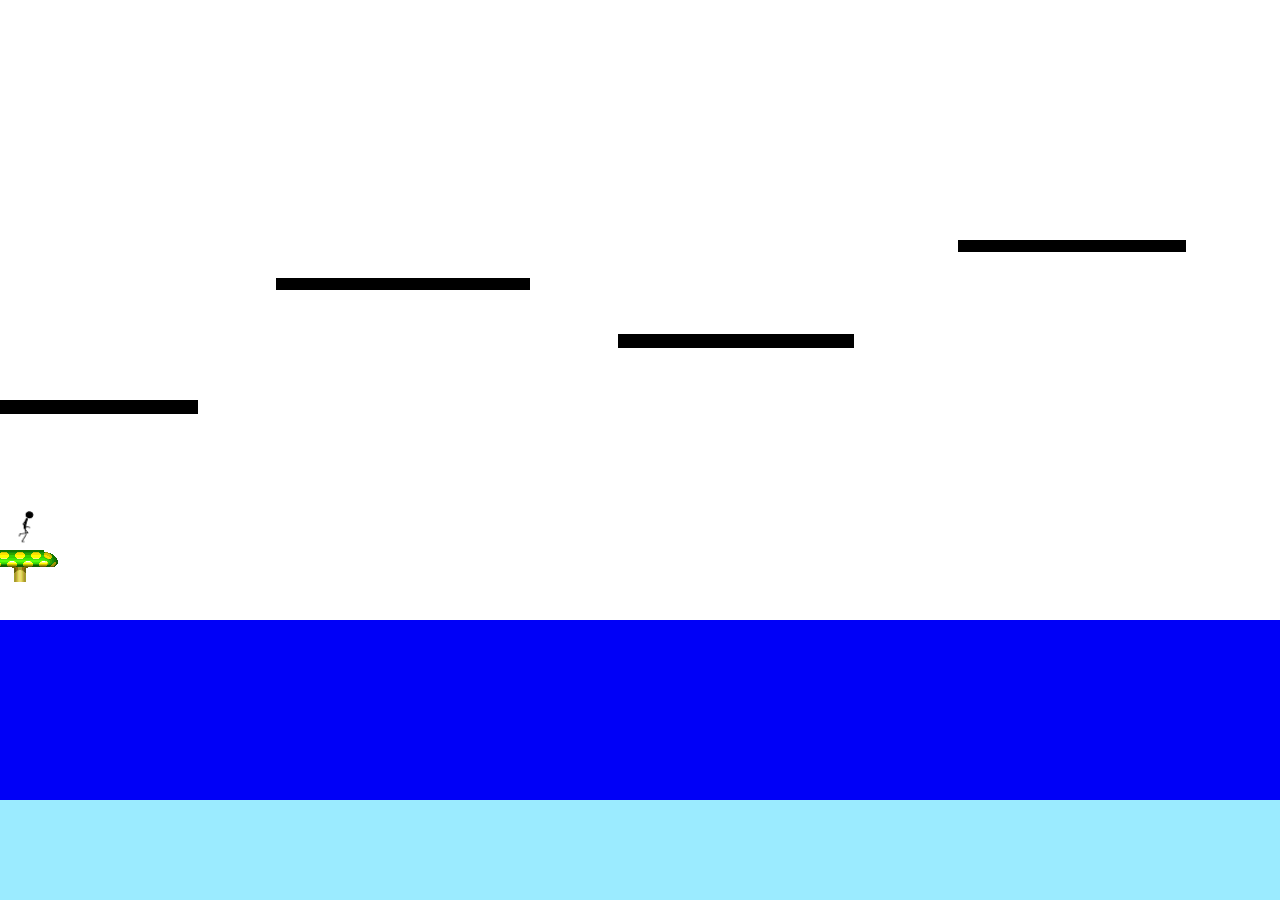
==== JumpNRun/index.html @ 98b3069d "Comment: 1 unit ~ 100 pixels" ====
﻿<!DOCTYPE html>
<html>
	<head>
		<meta charset="utf-8">
		<title>three.js - pointerlock controls</title>
		<style>
			html, body {
				width: 100%;
				height: 100%;
			}

            body {
                background-color: #9BEBFF;
                margin: 0;
                overflow: hidden;
                font-family: arial;
                background-image: url(images/backgroundlevel1-4.png);
                background-repeat: no-repeat;
            }

            #marioObject {
                position: absolute;
                width: 27.5px;
                height: 37.5px;
                background-image: url(images/stickmanSprite275right.png);
                background-position: 0px 0px;
            }

            /*#marioObject.left {
                position: absolute;
                width: 27.5px;
                height: 37.5px;
                background-image: url(images/stickmanSprite275left.png);
                background-position: 0px 0px;
            }*/

            #marioGround1 {
                position: absolute;
                bottom: 318px; /* 350 - 32 */
                left: -18px; /* 20 - 38 */
                width: 76px;
                height: 32px;
                background-image: url(images/marioSprite.png);
                background-position: -27px -228px;
            }


		</style>
	</head>
	<body>
        <script src="js/box2d.js" type="text/javascript"></script>
        <script src="js/jquery-1.10.2.min.js" type="text/javascript"></script>
		
		<div id="marioObject" style="left: 50px; bottom: 550px;"></div>
		
		<div id="marioGround1">
		</div>

		
		
		<script>
		
			requestAnimFrame = (function() {
			  return window.requestAnimationFrame ||
				 window.webkitRequestAnimationFrame ||
				 window.mozRequestAnimationFrame ||
				 window.oRequestAnimationFrame ||
				 window.msRequestAnimationFrame ||
				 function(/* function FrameRequestCallback */ callback, /* DOMElement Element */ element) {
				   window.setTimeout(callback, 1000/60);
				 };
			})();
			
			
            // mario's sprite animation
			//if (press)
            var marioObject = $('#marioObject');
			var marioSpritePosition = 0;
			setInterval(function() {				
			    marioSpritePosition--;
			    marioSpritePosition += 11;
				marioSpritePosition %= 11;

				marioObject.css('background-position-x', marioSpritePosition * 27.5);
			}, 50);


			
			/***********************************PHYSICS*************************************/

			// 1 unit = 100 pixels

			var world = new Box2D.b2World(new Box2D.b2Vec2(0.0, -9.81));
			
			
			// mario
			var bodyDef = new Box2D.b2BodyDef();
			bodyDef.set_type(Box2D.b2_dynamicBody);
			bodyDef.set_position( new Box2D.b2Vec2(0.2, 4.0) );
			var marioBody = world.CreateBody(bodyDef);
			marioBody.SetFixedRotation(true);
			
			var circleShape = new Box2D.b2CircleShape();
			
			var marioFixtureDef = new Box2D.b2FixtureDef();
			circleShape.set_m_radius( 0.05 );
			marioFixtureDef.set_density( 2.5 );
			marioFixtureDef.set_friction( 0.5 );
			marioFixtureDef.set_shape( circleShape );
			marioBody.CreateFixture(marioFixtureDef);
			
						
			
			// a platform
			var Platform = function() {
			    
			}

			Platform.prototype.getPlatform = function (ax, ay, bx, by) {
			    var platformBodyDef = new Box2D.b2BodyDef();
			    platformBodyDef.set_position(new Box2D.b2Vec2(0.2, 3.5));

			    var groundBody = world.CreateBody(platformBodyDef);

			    var edgeShape = new Box2D.b2EdgeShape();
			    edgeShape.Set(new Box2D.b2Vec2(ax, ay), new Box2D.b2Vec2(bx, by));
			    var fixtureDef = new Box2D.b2FixtureDef();
			    fixtureDef.set_friction(1);
			    fixtureDef.set_shape(edgeShape);
			    groundBody.CreateFixture(fixtureDef);
		    
			}

			var platform1 = new Platform();
			platform1.getPlatform(-0.2, 0, 0.2, 0);
			/*platform1.getPlatform(20, 0, 60, 0);
            platform1.getPlatform(60, -30, 500, 100);
            platform1.getPlatform(500, -100, 700, -100);
            platform1.getPlatform(700, -150, 900, 0);*/
            

			/*var platformBodyDef = new Box2D.b2BodyDef();
			platformBodyDef.set_position( new Box2D.b2Vec2(20.0, 350.0) );
			
			var groundBody = world.CreateBody( platformBodyDef );
			
			var edgeShape = new Box2D.b2EdgeShape();
			edgeShape.Set( new Box2D.b2Vec2( -20, 0 ), new Box2D.b2Vec2( 20, 0 ) );
			var fixtureDef = new Box2D.b2FixtureDef();
			fixtureDef.set_friction( 1 );
			fixtureDef.set_shape( edgeShape );
			groundBody.CreateFixture( fixtureDef );*/
			
			
            
			
			// game loop

			var loop = {
			    step: function() { 
			        var stepRate = 1 / 60;
			        world.Step(stepRate, 10, 10);
			        //world.ClearForces();
			    },
			
			    update: function () {
					var v = marioBody.GetLinearVelocity();
					var impulse = new Box2D.b2Vec2(0, 0);
					
					//v.set_x(5);
					console.log(v.get_x());
					
			        if (gameControls.right && v.get_x() <= 5) {

			            var force = marioBody.GetMass() * 2 / (1 / 60.0);
			            force /= 6.0;
			            marioBody.ApplyForce(new Box2D.b2Vec2(force, 0), marioBody.GetWorldCenter());
						
			        }

			        if (gameControls.jump == true) {
			            impulse.set_y(marioBody.GetMass() * 10);
						gameControls.jump = false;
			        }
			   
			        if (gameControls.left) {
			            /*var v = marioBody.GetLinearVelocity();
			            v.set_x(-500);
			            marioBody.SetLinearVelocity(v);*/
			        }
					
					marioBody.ApplyLinearImpulse(impulse, marioBody.GetWorldCenter());
			    },
				
			    draw: function() {
			        marioObject.css({
			            'bottom': marioBody.GetPosition().get_y() * 100,
                        'left': marioBody.GetPosition().get_x() * 100 - 7 // -7 because we want him centered
			        })
			    }
			};
            		
			
			
			var gameControls = {
			    right: false,
			    jump: false,
                left: false
			};
            				
			$(document).keydown(function( event ) {
				console.log('What is the key id of the key we are pressing? ', event.which);
				switch (event.which) {
					case 39:
					
					    //pressing the key to the right!
					    gameControls.right = true;
                     						                          
					    break;
				    case 32:
				        gameControls.jump = true;
				            
				        break;
				    case 37:
				        gameControls.left = true;
				        break;
				}
			});

			$(document).keyup(function( event ) {
				switch (event.which) {
					case 39:
					
					    //stop pressing the key to the right!
						//gameControls.right = false;
						
						break;
				    case 32:
				        gameControls.jump = false;
				        break;
				    case 37:
				        gameControls.left = false;
				        break;
				}
			});
			
			
			
			// START
			

			(function run() {
			    loop.step();
			    loop.update();
			    loop.draw();
			    requestAnimFrame(run);
			})();
			
		</script>
	</body>
</html>
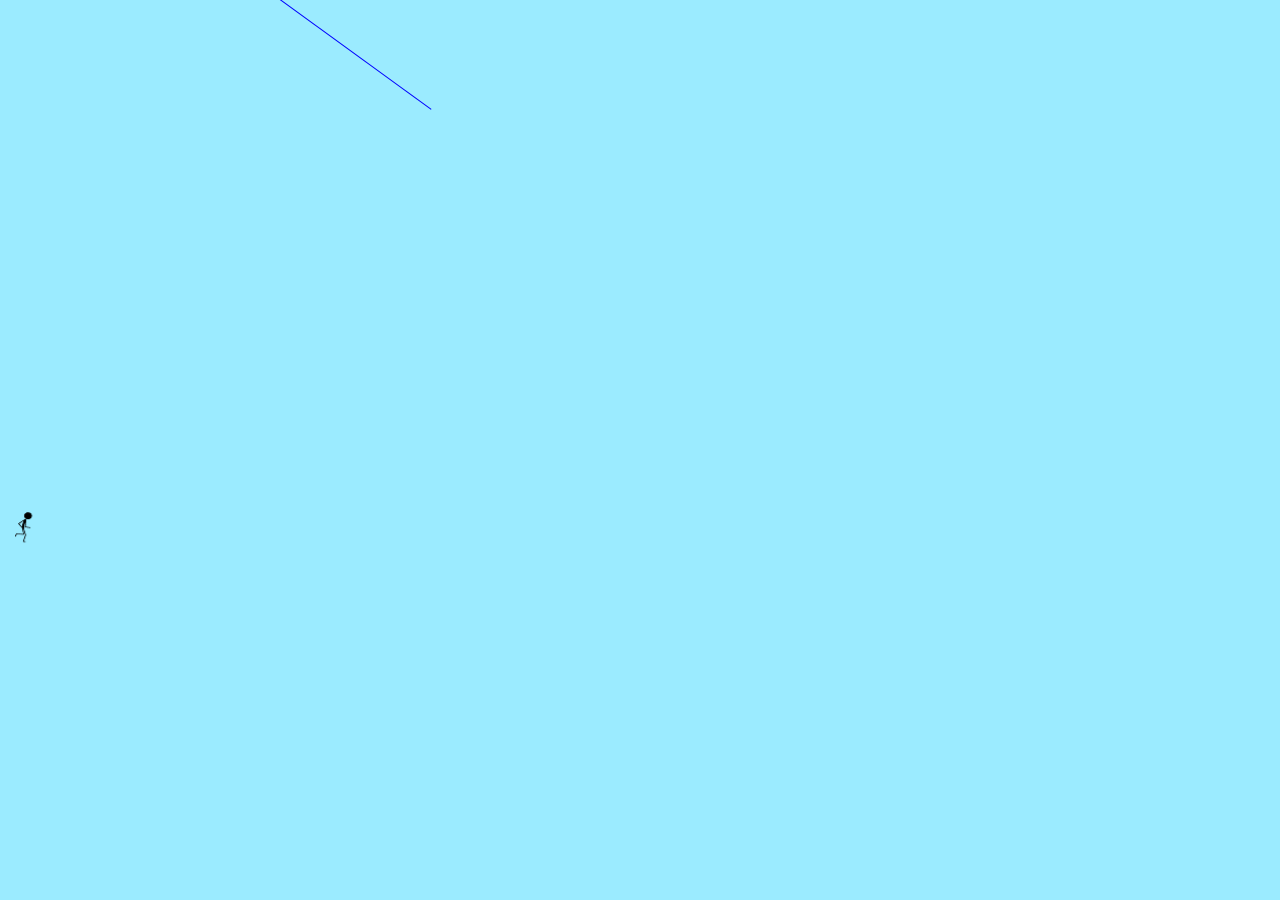
==== commit 30a81848: "draw platform" ====
--- a/JumpNRun/index.html
+++ b/JumpNRun/index.html
@@ -14,8 +14,8 @@
                 margin: 0;
                 overflow: hidden;
                 font-family: arial;
-                background-image: url(images/backgroundlevel1-4.png);
-                background-repeat: no-repeat;
+                background-image: url(images/background47.png);
+                
             }
 
             #marioObject {
@@ -26,13 +26,6 @@
                 background-position: 0px 0px;
             }
 
-            /*#marioObject.left {
-                position: absolute;
-                width: 27.5px;
-                height: 37.5px;
-                background-image: url(images/stickmanSprite275left.png);
-                background-position: 0px 0px;
-            }*/
 
             #marioGround1 {
                 position: absolute;
@@ -40,8 +33,22 @@
                 left: -18px; /* 20 - 38 */
                 width: 76px;
                 height: 32px;
-                background-image: url(images/marioSprite.png);
+                background-image: url(images/stone.png);
                 background-position: -27px -228px;
+            }
+
+            .platform {
+                width: 200px;
+                height: 1px;
+                border-top: 1px solid blue;
+                -webkit-transform: rotate(36deg);
+                -moz-transform: rotate(36deg);
+                -o-transform: rotate(36deg);
+                -ms-transform: rotate(36deg);
+                transform: rotate(36deg);
+                position: absolute;
+                top: 50px;
+                left: 250px;
             }
 
 
@@ -50,11 +57,14 @@
 	<body>
         <script src="js/box2d.js" type="text/javascript"></script>
         <script src="js/jquery-1.10.2.min.js" type="text/javascript"></script>
+        <script src="js/drawPlatform.js" type="text/javascript"></script>
 		
 		<div id="marioObject" style="left: 50px; bottom: 550px;"></div>
 		
 		<div id="marioGround1">
 		</div>
+
+        <div class="platform"></div>
 
 		
 		
@@ -72,6 +82,7 @@
 			})();
 			
 			
+
             // mario's sprite animation
 			//if (press)
             var marioObject = $('#marioObject');
@@ -84,7 +95,7 @@
 				marioObject.css('background-position-x', marioSpritePosition * 27.5);
 			}, 50);
 
-
+			
 			
 			/***********************************PHYSICS*************************************/
 
@@ -112,31 +123,11 @@
 						
 			
 			// a platform
-			var Platform = function() {
-			    
-			}
-
-			Platform.prototype.getPlatform = function (ax, ay, bx, by) {
-			    var platformBodyDef = new Box2D.b2BodyDef();
-			    platformBodyDef.set_position(new Box2D.b2Vec2(0.2, 3.5));
-
-			    var groundBody = world.CreateBody(platformBodyDef);
-
-			    var edgeShape = new Box2D.b2EdgeShape();
-			    edgeShape.Set(new Box2D.b2Vec2(ax, ay), new Box2D.b2Vec2(bx, by));
-			    var fixtureDef = new Box2D.b2FixtureDef();
-			    fixtureDef.set_friction(1);
-			    fixtureDef.set_shape(edgeShape);
-			    groundBody.CreateFixture(fixtureDef);
-		    
-			}
-
-			var platform1 = new Platform();
-			platform1.getPlatform(-0.2, 0, 0.2, 0);
-			/*platform1.getPlatform(20, 0, 60, 0);
-            platform1.getPlatform(60, -30, 500, 100);
-            platform1.getPlatform(500, -100, 700, -100);
-            platform1.getPlatform(700, -150, 900, 0);*/
+
+
+			var platform1 = new Platform(-0.2, 0, 1.7, 0);
+            var platform2 = new Platform(2.5, 1.4, 5, 1.4);
+            
             
 
 			/*var platformBodyDef = new Box2D.b2BodyDef();
@@ -172,20 +163,20 @@
 					
 			        if (gameControls.right && v.get_x() <= 5) {
 
-			            var force = marioBody.GetMass() * 2 / (1 / 60.0);
-			            force /= 6.0;
+			            var force = marioBody.GetMass() * 1 / (1 / 60.0);
+			            force /= 7.0;
 			            marioBody.ApplyForce(new Box2D.b2Vec2(force, 0), marioBody.GetWorldCenter());
 						
 			        }
 
 			        if (gameControls.jump == true) {
-			            impulse.set_y(marioBody.GetMass() * 10);
+			            impulse.set_y(marioBody.GetMass() * 5.3);
 						gameControls.jump = false;
 			        }
 			   
 			        if (gameControls.left) {
 			            /*var v = marioBody.GetLinearVelocity();
-			            v.set_x(-500);
+			            v.set_x(-1);
 			            marioBody.SetLinearVelocity(v);*/
 			        }
 					
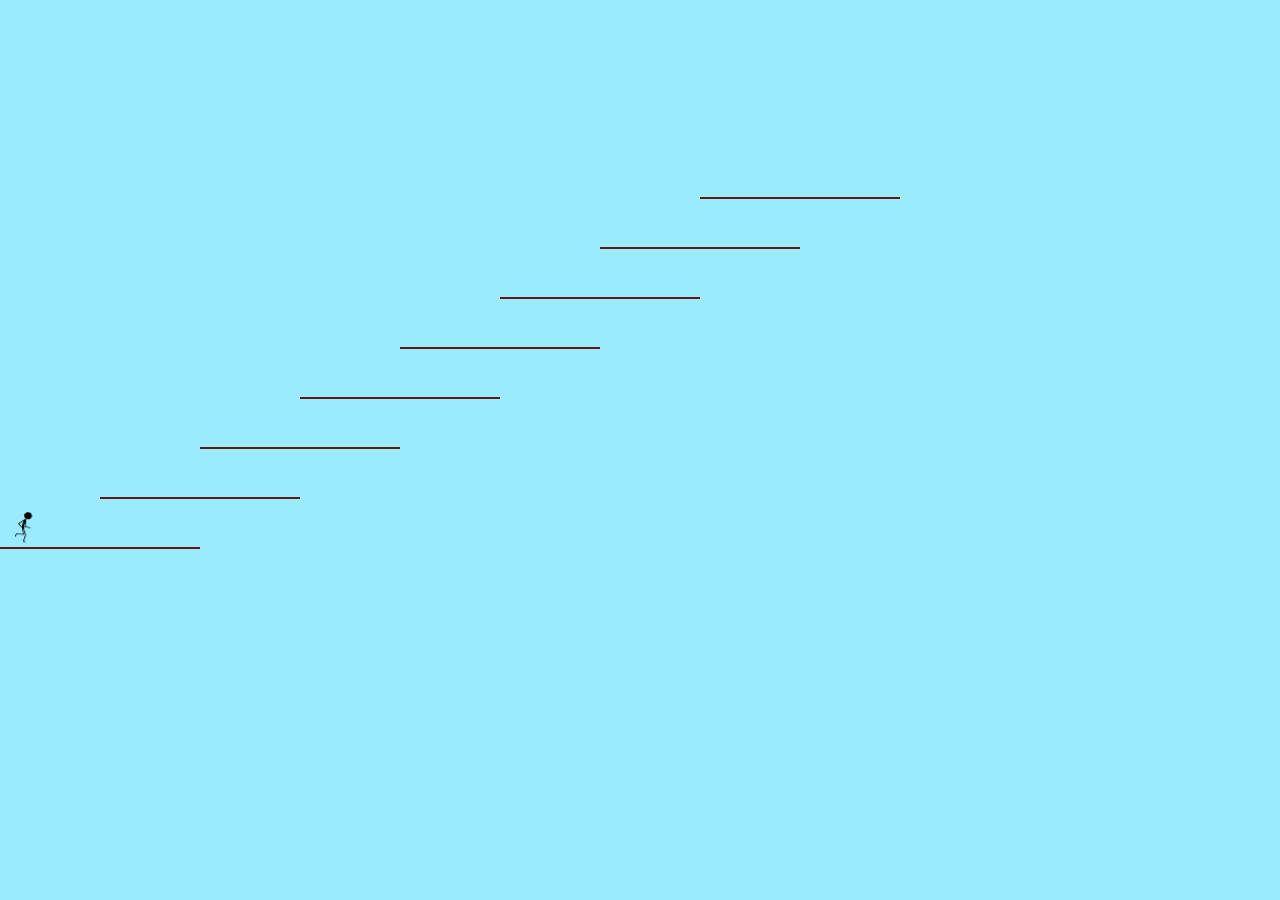
==== commit 40e56e2e: "platform" ====
--- a/JumpNRun/index.html
+++ b/JumpNRun/index.html
@@ -18,7 +18,7 @@
                 
             }
 
-            #marioObject {
+            #stickmanObject {
                 position: absolute;
                 width: 27.5px;
                 height: 37.5px;
@@ -26,28 +26,17 @@
                 background-position: 0px 0px;
             }
 
-
-            #marioGround1 {
-                position: absolute;
-                bottom: 318px; /* 350 - 32 */
-                left: -18px; /* 20 - 38 */
-                width: 76px;
-                height: 32px;
-                background-image: url(images/stone.png);
-                background-position: -27px -228px;
-            }
-
             .platform {
                 width: 200px;
                 height: 1px;
-                border-top: 1px solid blue;
+                border-top: 2px solid #621616;
                 -webkit-transform: rotate(36deg);
                 -moz-transform: rotate(36deg);
                 -o-transform: rotate(36deg);
                 -ms-transform: rotate(36deg);
                 transform: rotate(36deg);
                 position: absolute;
-                top: 50px;
+                bottom: 50px;
                 left: 250px;
             }
 
@@ -57,17 +46,11 @@
 	<body>
         <script src="js/box2d.js" type="text/javascript"></script>
         <script src="js/jquery-1.10.2.min.js" type="text/javascript"></script>
-        <script src="js/drawPlatform.js" type="text/javascript"></script>
+        <script src="js/Platform.js" type="text/javascript"></script>
 		
-		<div id="marioObject" style="left: 50px; bottom: 550px;"></div>
-		
-		<div id="marioGround1">
-		</div>
-
-        <div class="platform"></div>
-
-		
-		
+		<div id="stickmanObject" style="left: 50px; bottom: 550px;"></div>
+        
+	
 		<script>
 		
 			requestAnimFrame = (function() {
@@ -81,22 +64,20 @@
 				 };
 			})();
 			
-			
-
-            // mario's sprite animation
+
+            // stickman's sprite animation
 			//if (press)
-            var marioObject = $('#marioObject');
-			var marioSpritePosition = 0;
+            var stickmanObject = $('#stickmanObject');
+			var stickmanSpritePosition = 0;
 			setInterval(function() {				
-			    marioSpritePosition--;
-			    marioSpritePosition += 11;
-				marioSpritePosition %= 11;
-
-				marioObject.css('background-position-x', marioSpritePosition * 27.5);
+			    stickmanSpritePosition--;
+			    stickmanSpritePosition += 11;
+				stickmanSpritePosition %= 11;
+
+				stickmanObject.css('background-position-x', stickmanSpritePosition * 27.5);
 			}, 50);
 
 			
-			
 			/***********************************PHYSICS*************************************/
 
 			// 1 unit = 100 pixels
@@ -104,45 +85,33 @@
 			var world = new Box2D.b2World(new Box2D.b2Vec2(0.0, -9.81));
 			
 			
-			// mario
+			// stickman
 			var bodyDef = new Box2D.b2BodyDef();
 			bodyDef.set_type(Box2D.b2_dynamicBody);
 			bodyDef.set_position( new Box2D.b2Vec2(0.2, 4.0) );
-			var marioBody = world.CreateBody(bodyDef);
-			marioBody.SetFixedRotation(true);
+			var stickmanBody = world.CreateBody(bodyDef);
+			stickmanBody.SetFixedRotation(true);
 			
 			var circleShape = new Box2D.b2CircleShape();
 			
-			var marioFixtureDef = new Box2D.b2FixtureDef();
+			var stickmanFixtureDef = new Box2D.b2FixtureDef();
 			circleShape.set_m_radius( 0.05 );
-			marioFixtureDef.set_density( 2.5 );
-			marioFixtureDef.set_friction( 0.5 );
-			marioFixtureDef.set_shape( circleShape );
-			marioBody.CreateFixture(marioFixtureDef);
-			
-						
+			stickmanFixtureDef.set_density( 2.5 );
+			stickmanFixtureDef.set_friction( 0.5 );
+			stickmanFixtureDef.set_shape( circleShape );
+			stickmanBody.CreateFixture(stickmanFixtureDef);
+			
 			
 			// a platform
-
-
-			var platform1 = new Platform(-0.2, 0, 1.7, 0);
-            var platform2 = new Platform(2.5, 1.4, 5, 1.4);
             
-            
-
-			/*var platformBodyDef = new Box2D.b2BodyDef();
-			platformBodyDef.set_position( new Box2D.b2Vec2(20.0, 350.0) );
-			
-			var groundBody = world.CreateBody( platformBodyDef );
-			
-			var edgeShape = new Box2D.b2EdgeShape();
-			edgeShape.Set( new Box2D.b2Vec2( -20, 0 ), new Box2D.b2Vec2( 20, 0 ) );
-			var fixtureDef = new Box2D.b2FixtureDef();
-			fixtureDef.set_friction( 1 );
-			fixtureDef.set_shape( edgeShape );
-			groundBody.CreateFixture( fixtureDef );*/
-			
-			
+			var platform1 = new Platform(0, 3.5, 0.5, 3.5);
+			var platform2 = new Platform(1, 4, 1.5, 4);
+			var platform3 = new Platform(2, 4.5, 2.5, 4.5);
+			var platform4 = new Platform(3, 5, 3.5, 5);
+			var platform5 = new Platform(4, 5.5, 4.5, 5.5);
+			var platform6 = new Platform(5, 6, 5.5, 6);
+			var platform7 = new Platform(6, 6.5, 6.5, 6.5);
+			var platform8 = new Platform(7, 7, 7.5, 7);
             
 			
 			// game loop
@@ -155,7 +124,7 @@
 			    },
 			
 			    update: function () {
-					var v = marioBody.GetLinearVelocity();
+					var v = stickmanBody.GetLinearVelocity();
 					var impulse = new Box2D.b2Vec2(0, 0);
 					
 					//v.set_x(5);
@@ -163,36 +132,35 @@
 					
 			        if (gameControls.right && v.get_x() <= 5) {
 
-			            var force = marioBody.GetMass() * 1 / (1 / 60.0);
+			            var force = stickmanBody.GetMass() * 1 / (1 / 60.0);
 			            force /= 7.0;
-			            marioBody.ApplyForce(new Box2D.b2Vec2(force, 0), marioBody.GetWorldCenter());
+			            stickmanBody.ApplyForce(new Box2D.b2Vec2(force, 0), stickmanBody.GetWorldCenter());
 						
 			        }
 
 			        if (gameControls.jump == true) {
-			            impulse.set_y(marioBody.GetMass() * 5.3);
+			            impulse.set_y(stickmanBody.GetMass() * 5.3);
 						gameControls.jump = false;
 			        }
 			   
 			        if (gameControls.left) {
-			            /*var v = marioBody.GetLinearVelocity();
+			            var v = stickmanBody.GetLinearVelocity();
 			            v.set_x(-1);
-			            marioBody.SetLinearVelocity(v);*/
+			            stickmanBody.SetLinearVelocity(v);
 			        }
 					
-					marioBody.ApplyLinearImpulse(impulse, marioBody.GetWorldCenter());
+					stickmanBody.ApplyLinearImpulse(impulse, stickmanBody.GetWorldCenter());
 			    },
 				
 			    draw: function() {
-			        marioObject.css({
-			            'bottom': marioBody.GetPosition().get_y() * 100,
-                        'left': marioBody.GetPosition().get_x() * 100 - 7 // -7 because we want him centered
+			        stickmanObject.css({
+			            'bottom': stickmanBody.GetPosition().get_y() * 100,
+                        'left': stickmanBody.GetPosition().get_x() * 100 - 7 // -7 because we want him centered
 			        })
 			    }
 			};
             		
-			
-			
+
 			var gameControls = {
 			    right: false,
 			    jump: false,
@@ -223,7 +191,7 @@
 					case 39:
 					
 					    //stop pressing the key to the right!
-						//gameControls.right = false;
+						gameControls.right = false;
 						
 						break;
 				    case 32:
@@ -236,9 +204,7 @@
 			});
 			
 			
-			
-			// START
-			
+            // START
 
 			(function run() {
 			    loop.step();
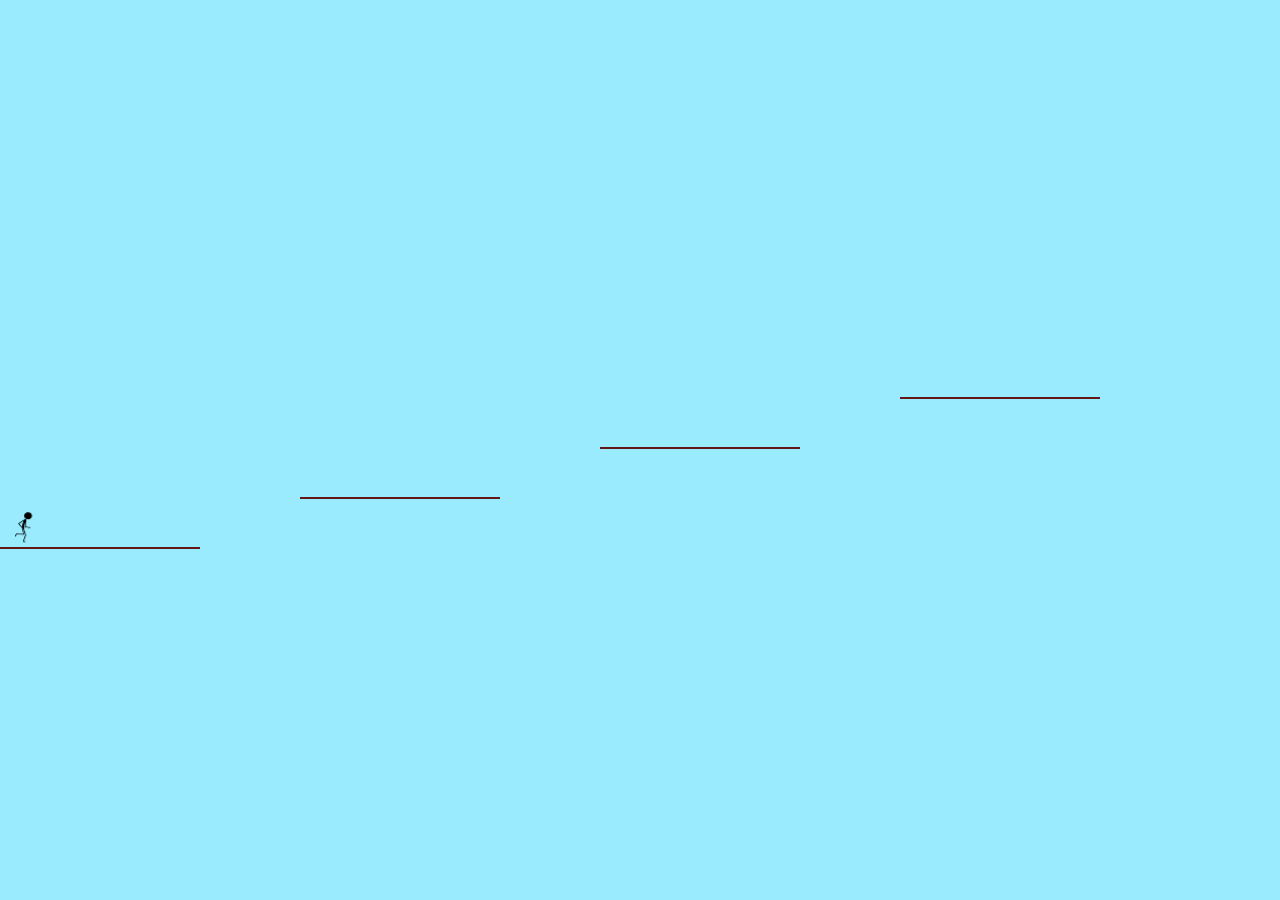
==== commit e4a83081: "Platform" ====
--- a/JumpNRun/index.html
+++ b/JumpNRun/index.html
@@ -77,6 +77,12 @@
 				stickmanObject.css('background-position-x', stickmanSpritePosition * 27.5);
 			}, 50);
 
+			var x = 0;
+			setInterval(function () {
+			    x -= 1;
+			    $('body').css('background-position', x + 'px 0');
+			}, 10);
+			
 			
 			/***********************************PHYSICS*************************************/
 
@@ -104,42 +110,42 @@
 			
 			// a platform
             
-			var platform1 = new Platform(0, 3.5, 0.5, 3.5);
-			var platform2 = new Platform(1, 4, 1.5, 4);
-			var platform3 = new Platform(2, 4.5, 2.5, 4.5);
-			var platform4 = new Platform(3, 5, 3.5, 5);
-			var platform5 = new Platform(4, 5.5, 4.5, 5.5);
-			var platform6 = new Platform(5, 6, 5.5, 6);
-			var platform7 = new Platform(6, 6.5, 6.5, 6.5);
-			var platform8 = new Platform(7, 7, 7.5, 7);
+			var platform1 = new Platform(0, 3.5, 2, 3.5);
+            var platform2 = new Platform(3, 4, 5, 4);
+            var platform3 = new Platform(6, 4.5, 8, 4.5);
+			var platform4 = new Platform(9, 5, 11, 5);
+			/*var platform5 = new Platform(4, 5.5, 5, 5.5);
+			var platform6 = new Platform(5, 6, 6, 6);
+			var platform7 = new Platform(6, 6.5, 7, 6.5);
+			var platform8 = new Platform(7, 7, 8, 7);*/
             
 			
 			// game loop
 
 			var loop = {
 			    step: function() { 
-			        var stepRate = 1 / 60;
+			        var stepRate = 1 / 120;
 			        world.Step(stepRate, 10, 10);
 			        //world.ClearForces();
 			    },
 			
 			    update: function () {
-					var v = stickmanBody.GetLinearVelocity();
-					var impulse = new Box2D.b2Vec2(0, 0);
+			        var v = stickmanBody.GetLinearVelocity(1 / 1);
+                    var impulse = new Box2D.b2Vec2(0, 0);
 					
 					//v.set_x(5);
 					console.log(v.get_x());
 					
-			        if (gameControls.right && v.get_x() <= 5) {
-
-			            var force = stickmanBody.GetMass() * 1 / (1 / 60.0);
+					if (gameControls.right && v.get_x()<= 5) {
+
+			            var force = stickmanBody.GetMass() * 1 / (1 / 60);
 			            force /= 7.0;
 			            stickmanBody.ApplyForce(new Box2D.b2Vec2(force, 0), stickmanBody.GetWorldCenter());
 						
 			        }
 
-			        if (gameControls.jump == true) {
-			            impulse.set_y(stickmanBody.GetMass() * 5.3);
+					if (gameControls.jump == true) {
+					    impulse.set_y(stickmanBody.GetMass() * 5);
 						gameControls.jump = false;
 			        }
 			   
@@ -149,7 +155,7 @@
 			            stickmanBody.SetLinearVelocity(v);
 			        }
 					
-					stickmanBody.ApplyLinearImpulse(impulse, stickmanBody.GetWorldCenter());
+			        stickmanBody.ApplyLinearImpulse(impulse, stickmanBody.GetWorldCenter());			        
 			    },
 				
 			    draw: function() {
@@ -191,7 +197,7 @@
 					case 39:
 					
 					    //stop pressing the key to the right!
-						gameControls.right = false;
+						//gameControls.right = false;
 						
 						break;
 				    case 32:
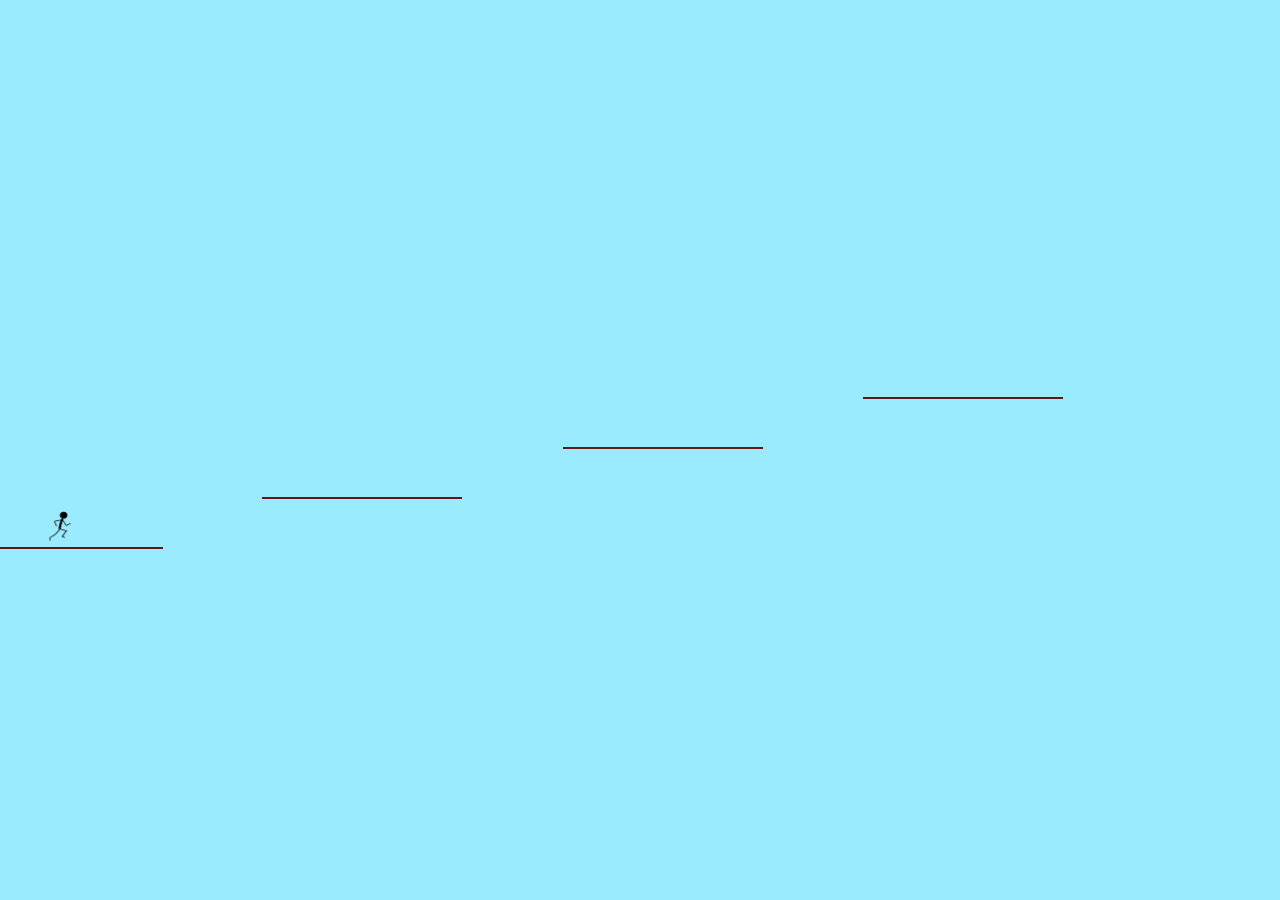
==== commit c62d8d2b: "platform move" ====
--- a/JumpNRun/index.html
+++ b/JumpNRun/index.html
@@ -75,7 +75,7 @@
 				stickmanSpritePosition %= 11;
 
 				stickmanObject.css('background-position-x', stickmanSpritePosition * 27.5);
-			}, 50);
+			}, 100);
 
 			var x = 0;
 			setInterval(function () {
@@ -97,6 +97,7 @@
 			bodyDef.set_position( new Box2D.b2Vec2(0.2, 4.0) );
 			var stickmanBody = world.CreateBody(bodyDef);
 			stickmanBody.SetFixedRotation(true);
+            
 			
 			var circleShape = new Box2D.b2CircleShape();
 			
@@ -127,20 +128,31 @@
 			        var stepRate = 1 / 120;
 			        world.Step(stepRate, 10, 10);
 			        //world.ClearForces();
+			        platform1._update();
+			        platform2._update();
+			        platform3._update();
+			        platform4._update();
 			    },
 			
 			    update: function () {
-			        var v = stickmanBody.GetLinearVelocity(1 / 1);
-                    var impulse = new Box2D.b2Vec2(0, 0);
-					
+			        var v = stickmanBody.GetLinearVelocity();
+			        var impulse = new Box2D.b2Vec2(0, 0);			        
+					
+			        var v = stickmanBody.GetLinearVelocity();
+			        v.set_x(1);
+			        stickmanBody.SetLinearVelocity(v);
+
 					//v.set_x(5);
 					console.log(v.get_x());
 					
 					if (gameControls.right && v.get_x()<= 5) {
 
-			            var force = stickmanBody.GetMass() * 1 / (1 / 60);
+			            /*var force = stickmanBody.GetMass() * 1 / (1 / 60);
 			            force /= 7.0;
-			            stickmanBody.ApplyForce(new Box2D.b2Vec2(force, 0), stickmanBody.GetWorldCenter());
+			            stickmanBody.ApplyForce(new Box2D.b2Vec2(force, 0), stickmanBody.GetWorldCenter());*/
+					    /*var v = stickmanBody.GetLinearVelocity();
+					    v.set_x(1);
+					    stickmanBody.SetLinearVelocity(v);*/
 						
 			        }
 
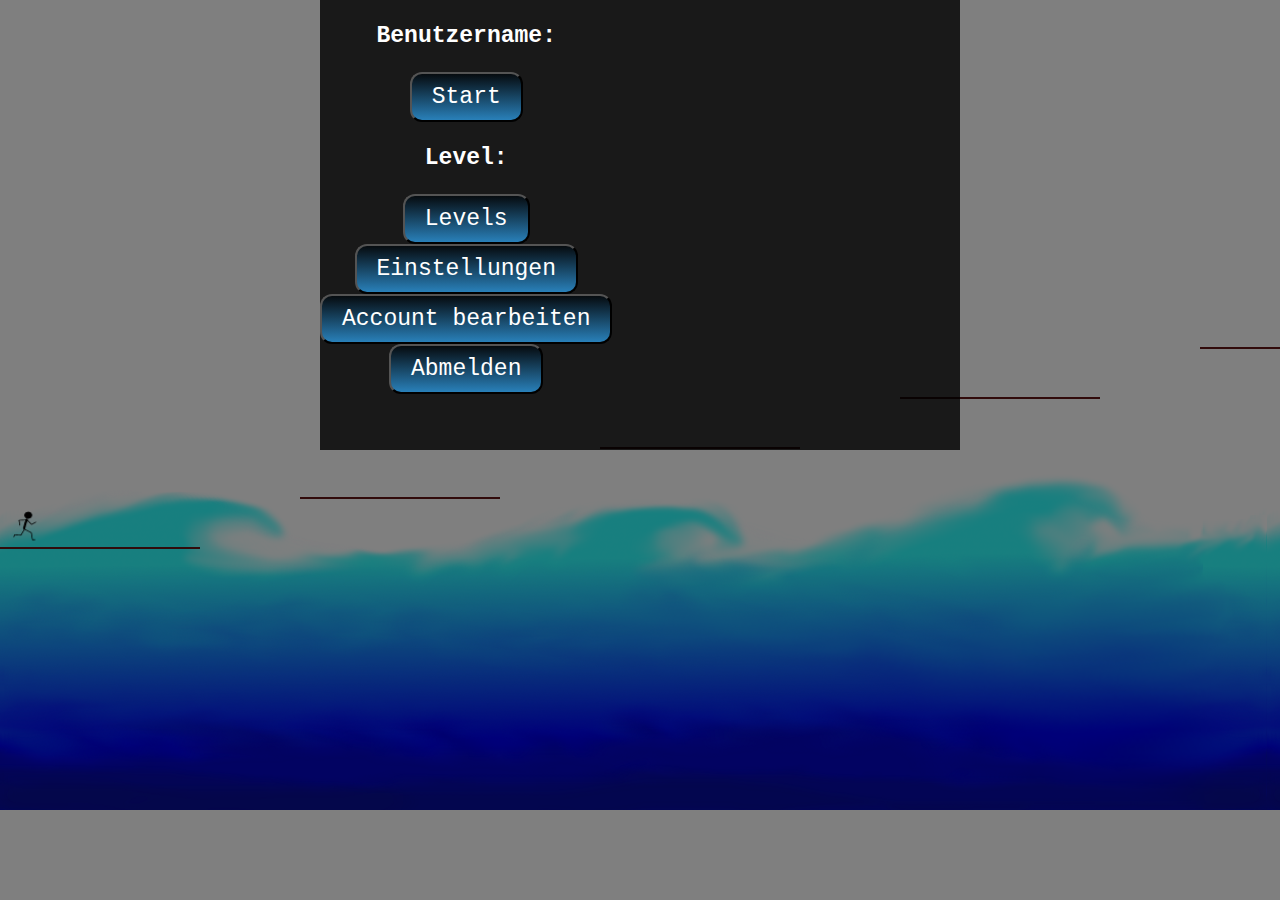
==== commit 4b9715de: "Update" ====
--- a/JumpNRun/index.html
+++ b/JumpNRun/index.html
@@ -14,8 +14,15 @@
                 margin: 0;
                 overflow: hidden;
                 font-family: arial;
+                
+                
+            }
+
+            .level {
                 background-image: url(images/background47.png);
-                
+                position: absolute;
+                height: 100%;
+                width: 400%;
             }
 
             #stickmanObject {
@@ -40,19 +47,104 @@
                 left: 250px;
             }
 
+            #transparentBackground{
+                position: absolute;
+                height: 100%;
+                width: 400%;
+                bottom: auto;
+                background-color: rgba(0, 0, 0, 0.5);
+            }
+
+            #menuBackground{
+                background-color: rgba(0,0,0, 0.8);
+                margin-left:auto;
+                margin-right:auto;
+                width: 50%;
+                height: 50%;
+                position: relative;
+
+            }
+
+            #mainMenu{
+                position: absolute;
+                margin-top:0px;
+                font:bold 12px arial, verdana;
+                text-align: center;
+                color: white;
+            }
+
+            #mainMenu > button{
+                position:relative;
+            }
+
+            #btn {
+                background: #060b0f;
+                background-image: -webkit-linear-gradient(top, #060b0f, #2980b9);
+                background-image: -moz-linear-gradient(top, #060b0f, #2980b9);
+                background-image: -ms-linear-gradient(top, #060b0f, #2980b9);
+                background-image: -o-linear-gradient(top, #060b0f, #2980b9);
+                background-image: linear-gradient(to bottom, #060b0f, #2980b9);
+                -webkit-border-radius: 12;
+                -moz-border-radius: 12;
+                border-radius: 12px;
+                font-family: Courier New;
+                color: #ffffff;
+                font-size: 23px;
+                padding: 10px 20px 10px 20px;
+                text-decoration: none;
+            }
+
+            #btn:hover {
+                background: #060b0f;
+                background-image: -webkit-linear-gradient(top, #060b0f, #14364f);
+                background-image: -moz-linear-gradient(top, #060b0f, #14364f);
+                background-image: -ms-linear-gradient(top, #060b0f, #14364f);
+                background-image: -o-linear-gradient(top, #060b0f, #14364f);
+                background-image: linear-gradient(to bottom, #060b0f, #14364f);
+                text-decoration: none;
+            }
+
+            p{
+                font-family: Courier New;
+                color: #ffffff;
+                font-size: 23px;
+
+            }
+
 
 		</style>
 	</head>
 	<body>
         <script src="js/box2d.js" type="text/javascript"></script>
-        <script src="js/jquery-1.10.2.min.js" type="text/javascript"></script>
+        <script src="js/jquery-1.11.1.min.js" type="text/javascript"></script>
         <script src="js/Platform.js" type="text/javascript"></script>
-		
-		<div id="stickmanObject" style="left: 50px; bottom: 550px;"></div>
+        <script src="js/sly.min.js"></script>
         
-	
+          
+        <div class="level">
+             <div id="stickmanObject" style="left: 50px; bottom: 550px;"></div>
+        </div>
+
+        <div id="transparentBackground">
+            
+        </div>
+        
+        <div id="menuBackground">
+            <div id="mainMenu">
+                <p>Benutzername: </p>
+                <button id="btn">Start</button>
+                <p>Level: </p>
+                <button id ="btn">Levels</button><br />
+                <button id="btn">Einstellungen</button><br />
+                <button id="btn">Account bearbeiten</button><br />
+                <button id="btn">Abmelden</button><br />
+            </div>
+        </div>
+
+
 		<script>
-		
+
+                        
 			requestAnimFrame = (function() {
 			  return window.requestAnimationFrame ||
 				 window.webkitRequestAnimationFrame ||
@@ -77,10 +169,10 @@
 				stickmanObject.css('background-position-x', stickmanSpritePosition * 27.5);
 			}, 100);
 
-			var x = 0;
+			/*var x = 0;
 			setInterval(function () {
 			    x -= 1;
-			    $('body').css('background-position', x + 'px 0');
+			    $('.level').css('background-position', x + 'px 0');
 			}, 10);
 			
 			
@@ -96,8 +188,7 @@
 			bodyDef.set_type(Box2D.b2_dynamicBody);
 			bodyDef.set_position( new Box2D.b2Vec2(0.2, 4.0) );
 			var stickmanBody = world.CreateBody(bodyDef);
-			stickmanBody.SetFixedRotation(true);
-            
+			stickmanBody.SetFixedRotation(true);            
 			
 			var circleShape = new Box2D.b2CircleShape();
 			
@@ -115,10 +206,16 @@
             var platform2 = new Platform(3, 4, 5, 4);
             var platform3 = new Platform(6, 4.5, 8, 4.5);
 			var platform4 = new Platform(9, 5, 11, 5);
-			/*var platform5 = new Platform(4, 5.5, 5, 5.5);
-			var platform6 = new Platform(5, 6, 6, 6);
-			var platform7 = new Platform(6, 6.5, 7, 6.5);
-			var platform8 = new Platform(7, 7, 8, 7);*/
+			var platform5 = new Platform(12, 5.5, 14, 5.5);
+			var platform6 = new Platform(15, 6, 17, 6);
+			var platform7 = new Platform(18, 6.5, 20, 6.5);
+			var platform8 = new Platform(21, 7, 23, 7);
+			var platform9 = new Platform(24, 6.5, 26, 6.5);
+			var platform5 = new Platform(27, 5.5, 29, 5.5);
+			var platform6 = new Platform(30, 6, 32, 6);
+			var platform7 = new Platform(33, 6.5, 35, 6.5);
+			var platform8 = new Platform(36, 7, 38, 7);
+			var platform9 = new Platform(39, 6.5, 41, 6.5);
             
 			
 			// game loop
@@ -132,28 +229,45 @@
 			        platform2._update();
 			        platform3._update();
 			        platform4._update();
+			        platform5._update();
+			        platform6._update();
+			        platform7._update();
+			        platform8._update();
+			        platform9._update();
+
+
 			    },
 			
 			    update: function () {
 			        var v = stickmanBody.GetLinearVelocity();
-			        var impulse = new Box2D.b2Vec2(0, 0);			        
-					
-			        var v = stickmanBody.GetLinearVelocity();
-			        v.set_x(1);
-			        stickmanBody.SetLinearVelocity(v);
+			        var impulse = new Box2D.b2Vec2(0, 0);
+
+			        /*var v = stickmanBody.GetLinearVelocity();
+			        v.set_x(4);
+			        stickmanBody.SetLinearVelocity(v);*/
 
 					//v.set_x(5);
 					console.log(v.get_x());
 					
 					if (gameControls.right && v.get_x()<= 5) {
 
-			            /*var force = stickmanBody.GetMass() * 1 / (1 / 60);
+					    /*var force = stickmanBody.GetMass() * 1 / (1 / 60);
 			            force /= 7.0;
 			            stickmanBody.ApplyForce(new Box2D.b2Vec2(force, 0), stickmanBody.GetWorldCenter());*/
-					    /*var v = stickmanBody.GetLinearVelocity();
-					    v.set_x(1);
-					    stickmanBody.SetLinearVelocity(v);*/
-						
+					    var v = stickmanBody.GetLinearVelocity();
+					    v.set_x(4);
+					    stickmanBody.SetLinearVelocity(v);
+
+					    /*$('.level').css({ 'right': '0px', 'left': '' }).animate({
+					        'right' : '30px'    
+					    });
+
+					    var x = 0;
+					    setInterval(function () {
+					        x -= 1;
+					        $('.level').css('background-position', x + 'px 0');
+					    }, 1);*/
+
 			        }
 
 					if (gameControls.jump == true) {
@@ -167,14 +281,25 @@
 			            stickmanBody.SetLinearVelocity(v);
 			        }
 					
-			        stickmanBody.ApplyLinearImpulse(impulse, stickmanBody.GetWorldCenter());			        
+			        stickmanBody.ApplyLinearImpulse(impulse, stickmanBody.GetWorldCenter());
+
+			        
+
+                    
 			    },
 				
 			    draw: function() {
+			        var stickmanX = stickmanBody.GetPosition().get_x() * 100 - 7; // -7 because we want him centered
 			        stickmanObject.css({
 			            'bottom': stickmanBody.GetPosition().get_y() * 100,
-                        'left': stickmanBody.GetPosition().get_x() * 100 - 7 // -7 because we want him centered
-			        })
+			            'left': stickmanX
+			        });
+			        
+			        //$('.level:nth-child(0)')
+			        $( $('.level')[0] ).css({
+			            'left': Math.min(-stickmanX + 40, 0)
+			        });
+
 			    }
 			};
             		
@@ -196,10 +321,15 @@
 					    break;
 				    case 32:
 				        gameControls.jump = true;
+				        gameControls.right = true;
 				            
 				        break;
 				    case 37:
 				        gameControls.left = true;
+				        break;
+				    case 27:        //break game --> Menü, Continue
+				        gameControls.right = false;
+				        gameControls.jump = false;
 				        break;
 				}
 			});
@@ -224,12 +354,13 @@
 			
             // START
 
-			(function run() {
+            (function run() {
 			    loop.step();
 			    loop.update();
 			    loop.draw();
 			    requestAnimFrame(run);
 			})();
+            
 			
 		</script>
 	</body>
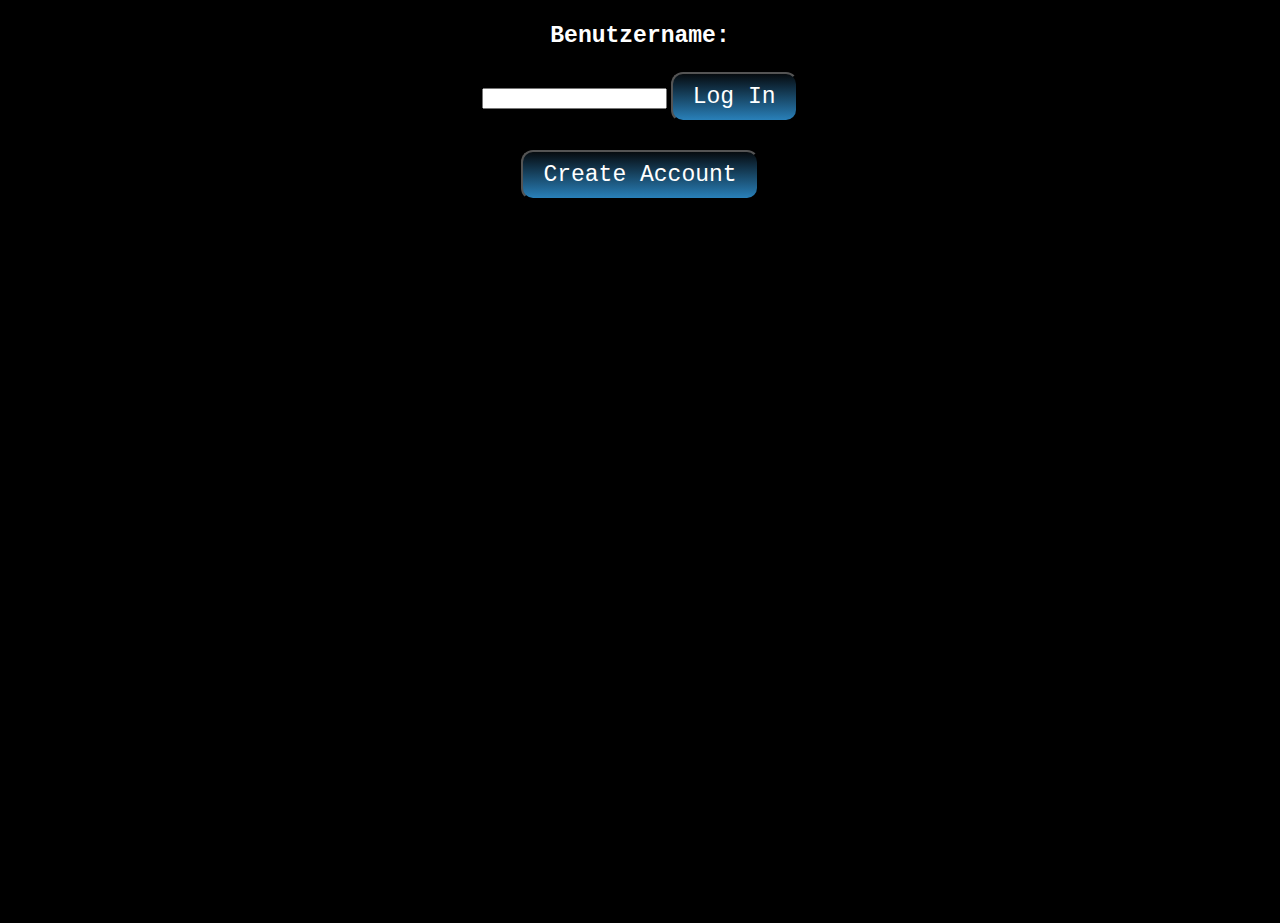
==== commit df915647: "Menu" ====
--- a/JumpNRun/index.html
+++ b/JumpNRun/index.html
@@ -3,122 +3,14 @@
 	<head>
 		<meta charset="utf-8">
 		<title>three.js - pointerlock controls</title>
-		<style>
-			html, body {
-				width: 100%;
-				height: 100%;
-			}
-
-            body {
-                background-color: #9BEBFF;
-                margin: 0;
-                overflow: hidden;
-                font-family: arial;
-                
-                
-            }
-
-            .level {
-                background-image: url(images/background47.png);
-                position: absolute;
-                height: 100%;
-                width: 400%;
-            }
-
-            #stickmanObject {
-                position: absolute;
-                width: 27.5px;
-                height: 37.5px;
-                background-image: url(images/stickmanSprite275right.png);
-                background-position: 0px 0px;
-            }
-
-            .platform {
-                width: 200px;
-                height: 1px;
-                border-top: 2px solid #621616;
-                -webkit-transform: rotate(36deg);
-                -moz-transform: rotate(36deg);
-                -o-transform: rotate(36deg);
-                -ms-transform: rotate(36deg);
-                transform: rotate(36deg);
-                position: absolute;
-                bottom: 50px;
-                left: 250px;
-            }
-
-            #transparentBackground{
-                position: absolute;
-                height: 100%;
-                width: 400%;
-                bottom: auto;
-                background-color: rgba(0, 0, 0, 0.5);
-            }
-
-            #menuBackground{
-                background-color: rgba(0,0,0, 0.8);
-                margin-left:auto;
-                margin-right:auto;
-                width: 50%;
-                height: 50%;
-                position: relative;
-
-            }
-
-            #mainMenu{
-                position: absolute;
-                margin-top:0px;
-                font:bold 12px arial, verdana;
-                text-align: center;
-                color: white;
-            }
-
-            #mainMenu > button{
-                position:relative;
-            }
-
-            #btn {
-                background: #060b0f;
-                background-image: -webkit-linear-gradient(top, #060b0f, #2980b9);
-                background-image: -moz-linear-gradient(top, #060b0f, #2980b9);
-                background-image: -ms-linear-gradient(top, #060b0f, #2980b9);
-                background-image: -o-linear-gradient(top, #060b0f, #2980b9);
-                background-image: linear-gradient(to bottom, #060b0f, #2980b9);
-                -webkit-border-radius: 12;
-                -moz-border-radius: 12;
-                border-radius: 12px;
-                font-family: Courier New;
-                color: #ffffff;
-                font-size: 23px;
-                padding: 10px 20px 10px 20px;
-                text-decoration: none;
-            }
-
-            #btn:hover {
-                background: #060b0f;
-                background-image: -webkit-linear-gradient(top, #060b0f, #14364f);
-                background-image: -moz-linear-gradient(top, #060b0f, #14364f);
-                background-image: -ms-linear-gradient(top, #060b0f, #14364f);
-                background-image: -o-linear-gradient(top, #060b0f, #14364f);
-                background-image: linear-gradient(to bottom, #060b0f, #14364f);
-                text-decoration: none;
-            }
-
-            p{
-                font-family: Courier New;
-                color: #ffffff;
-                font-size: 23px;
-
-            }
-
-
-		</style>
+        <link rel="stylesheet" href="css/stylesheet.css" />
 	</head>
 	<body>
         <script src="js/box2d.js" type="text/javascript"></script>
         <script src="js/jquery-1.11.1.min.js" type="text/javascript"></script>
         <script src="js/Platform.js" type="text/javascript"></script>
         <script src="js/sly.min.js"></script>
+        <script src="./js/levels/level1.js" type="text/javascript"></script>
         
           
         <div class="level">
@@ -132,236 +24,12 @@
         <div id="menuBackground">
             <div id="mainMenu">
                 <p>Benutzername: </p>
-                <button id="btn">Start</button>
-                <p>Level: </p>
-                <button id ="btn">Levels</button><br />
-                <button id="btn">Einstellungen</button><br />
-                <button id="btn">Account bearbeiten</button><br />
-                <button id="btn">Abmelden</button><br />
+                <input type="text" >
+                <input type="button" value="Log In" id="btn" onclick="location='menu.html'"><br /><br /><br />
+                <input type="button" value="Create Account" id="btn" onclick="location='create_account.html'" />
+
             </div>
         </div>
 
-
-		<script>
-
-                        
-			requestAnimFrame = (function() {
-			  return window.requestAnimationFrame ||
-				 window.webkitRequestAnimationFrame ||
-				 window.mozRequestAnimationFrame ||
-				 window.oRequestAnimationFrame ||
-				 window.msRequestAnimationFrame ||
-				 function(/* function FrameRequestCallback */ callback, /* DOMElement Element */ element) {
-				   window.setTimeout(callback, 1000/60);
-				 };
-			})();
-			
-
-            // stickman's sprite animation
-			//if (press)
-            var stickmanObject = $('#stickmanObject');
-			var stickmanSpritePosition = 0;
-			setInterval(function() {				
-			    stickmanSpritePosition--;
-			    stickmanSpritePosition += 11;
-				stickmanSpritePosition %= 11;
-
-				stickmanObject.css('background-position-x', stickmanSpritePosition * 27.5);
-			}, 100);
-
-			/*var x = 0;
-			setInterval(function () {
-			    x -= 1;
-			    $('.level').css('background-position', x + 'px 0');
-			}, 10);
-			
-			
-			/***********************************PHYSICS*************************************/
-
-			// 1 unit = 100 pixels
-
-			var world = new Box2D.b2World(new Box2D.b2Vec2(0.0, -9.81));
-			
-			
-			// stickman
-			var bodyDef = new Box2D.b2BodyDef();
-			bodyDef.set_type(Box2D.b2_dynamicBody);
-			bodyDef.set_position( new Box2D.b2Vec2(0.2, 4.0) );
-			var stickmanBody = world.CreateBody(bodyDef);
-			stickmanBody.SetFixedRotation(true);            
-			
-			var circleShape = new Box2D.b2CircleShape();
-			
-			var stickmanFixtureDef = new Box2D.b2FixtureDef();
-			circleShape.set_m_radius( 0.05 );
-			stickmanFixtureDef.set_density( 2.5 );
-			stickmanFixtureDef.set_friction( 0.5 );
-			stickmanFixtureDef.set_shape( circleShape );
-			stickmanBody.CreateFixture(stickmanFixtureDef);
-			
-			
-			// a platform
-            
-			var platform1 = new Platform(0, 3.5, 2, 3.5);
-            var platform2 = new Platform(3, 4, 5, 4);
-            var platform3 = new Platform(6, 4.5, 8, 4.5);
-			var platform4 = new Platform(9, 5, 11, 5);
-			var platform5 = new Platform(12, 5.5, 14, 5.5);
-			var platform6 = new Platform(15, 6, 17, 6);
-			var platform7 = new Platform(18, 6.5, 20, 6.5);
-			var platform8 = new Platform(21, 7, 23, 7);
-			var platform9 = new Platform(24, 6.5, 26, 6.5);
-			var platform5 = new Platform(27, 5.5, 29, 5.5);
-			var platform6 = new Platform(30, 6, 32, 6);
-			var platform7 = new Platform(33, 6.5, 35, 6.5);
-			var platform8 = new Platform(36, 7, 38, 7);
-			var platform9 = new Platform(39, 6.5, 41, 6.5);
-            
-			
-			// game loop
-
-			var loop = {
-			    step: function() { 
-			        var stepRate = 1 / 120;
-			        world.Step(stepRate, 10, 10);
-			        //world.ClearForces();
-			        platform1._update();
-			        platform2._update();
-			        platform3._update();
-			        platform4._update();
-			        platform5._update();
-			        platform6._update();
-			        platform7._update();
-			        platform8._update();
-			        platform9._update();
-
-
-			    },
-			
-			    update: function () {
-			        var v = stickmanBody.GetLinearVelocity();
-			        var impulse = new Box2D.b2Vec2(0, 0);
-
-			        /*var v = stickmanBody.GetLinearVelocity();
-			        v.set_x(4);
-			        stickmanBody.SetLinearVelocity(v);*/
-
-					//v.set_x(5);
-					console.log(v.get_x());
-					
-					if (gameControls.right && v.get_x()<= 5) {
-
-					    /*var force = stickmanBody.GetMass() * 1 / (1 / 60);
-			            force /= 7.0;
-			            stickmanBody.ApplyForce(new Box2D.b2Vec2(force, 0), stickmanBody.GetWorldCenter());*/
-					    var v = stickmanBody.GetLinearVelocity();
-					    v.set_x(4);
-					    stickmanBody.SetLinearVelocity(v);
-
-					    /*$('.level').css({ 'right': '0px', 'left': '' }).animate({
-					        'right' : '30px'    
-					    });
-
-					    var x = 0;
-					    setInterval(function () {
-					        x -= 1;
-					        $('.level').css('background-position', x + 'px 0');
-					    }, 1);*/
-
-			        }
-
-					if (gameControls.jump == true) {
-					    impulse.set_y(stickmanBody.GetMass() * 5);
-						gameControls.jump = false;
-			        }
-			   
-			        if (gameControls.left) {
-			            var v = stickmanBody.GetLinearVelocity();
-			            v.set_x(-1);
-			            stickmanBody.SetLinearVelocity(v);
-			        }
-					
-			        stickmanBody.ApplyLinearImpulse(impulse, stickmanBody.GetWorldCenter());
-
-			        
-
-                    
-			    },
-				
-			    draw: function() {
-			        var stickmanX = stickmanBody.GetPosition().get_x() * 100 - 7; // -7 because we want him centered
-			        stickmanObject.css({
-			            'bottom': stickmanBody.GetPosition().get_y() * 100,
-			            'left': stickmanX
-			        });
-			        
-			        //$('.level:nth-child(0)')
-			        $( $('.level')[0] ).css({
-			            'left': Math.min(-stickmanX + 40, 0)
-			        });
-
-			    }
-			};
-            		
-
-			var gameControls = {
-			    right: false,
-			    jump: false,
-                left: false
-			};
-            				
-			$(document).keydown(function( event ) {
-				console.log('What is the key id of the key we are pressing? ', event.which);
-				switch (event.which) {
-					case 39:
-					
-					    //pressing the key to the right!
-					    gameControls.right = true;
-                     						                          
-					    break;
-				    case 32:
-				        gameControls.jump = true;
-				        gameControls.right = true;
-				            
-				        break;
-				    case 37:
-				        gameControls.left = true;
-				        break;
-				    case 27:        //break game --> Menü, Continue
-				        gameControls.right = false;
-				        gameControls.jump = false;
-				        break;
-				}
-			});
-
-			$(document).keyup(function( event ) {
-				switch (event.which) {
-					case 39:
-					
-					    //stop pressing the key to the right!
-						//gameControls.right = false;
-						
-						break;
-				    case 32:
-				        gameControls.jump = false;
-				        break;
-				    case 37:
-				        gameControls.left = false;
-				        break;
-				}
-			});
-			
-			
-            // START
-
-            (function run() {
-			    loop.step();
-			    loop.update();
-			    loop.draw();
-			    requestAnimFrame(run);
-			})();
-            
-			
-		</script>
 	</body>
 </html>--- a/JumpNRun/css/stylesheet.css
+++ b/JumpNRun/css/stylesheet.css
@@ -0,0 +1,106 @@
+			html, body {
+				width: 100%;
+				height: 100%;
+			}
+
+            body {
+                background-color: #000000;
+                margin: 0;
+                overflow: hidden;
+                font-family: arial;
+                
+                
+            }
+
+            .level {
+                background-image: url(images/background47.png);
+                position: absolute;
+                height: 100%;
+                width: 400%;
+            }
+
+            #stickmanObject {
+                position: absolute;
+                width: 27.5px;
+                height: 37.5px;
+                background-image: url(images/stickmanSprite275right.png);
+                background-position: 0px 0px;
+            }
+
+            .platform {
+                width: 200px;
+                height: 1px;
+                border-top: 2px solid #621616;
+                -webkit-transform: rotate(36deg);
+                -moz-transform: rotate(36deg);
+                -o-transform: rotate(36deg);
+                -ms-transform: rotate(36deg);
+                transform: rotate(36deg);
+                position: absolute;
+                bottom: 50px;
+                left: 250px;
+            }
+
+            #transparentBackground{
+                position: absolute;
+                height: 100%;
+                width: 400%;
+                bottom: auto;
+                background-color: rgba(0, 0, 0, 0.5);
+            }
+
+            #menuBackground{
+                background-color: rgba(0,0,0, 0.8);
+                margin-left:auto;
+                margin-right:auto;
+                width: 50%;
+                height: 70%;
+                position: relative;
+
+            }
+
+            #mainMenu{
+                position: relative;
+                margin-top:0px;
+                font:bold 12px arial, verdana;
+                text-align: center;
+                color: white;
+            }
+
+            #mainMenu > button{
+                position:relative;
+            }
+
+            #btn {
+                background: #060b0f;
+                background-image: -webkit-linear-gradient(top, #060b0f, #2980b9);
+                background-image: -moz-linear-gradient(top, #060b0f, #2980b9);
+                background-image: -ms-linear-gradient(top, #060b0f, #2980b9);
+                background-image: -o-linear-gradient(top, #060b0f, #2980b9);
+                background-image: linear-gradient(to bottom, #060b0f, #2980b9);
+                -webkit-border-radius: 12;
+                -moz-border-radius: 12;
+                border-radius: 12px;
+                font-family: Courier New;
+                color: #ffffff;
+                font-size: 23px;
+                padding: 10px 20px 10px 20px;
+                text-decoration: none;
+            }
+
+            #btn:hover {
+                background: #060b0f;
+                background-image: -webkit-linear-gradient(top, #060b0f, #14364f);
+                background-image: -moz-linear-gradient(top, #060b0f, #14364f);
+                background-image: -ms-linear-gradient(top, #060b0f, #14364f);
+                background-image: -o-linear-gradient(top, #060b0f, #14364f);
+                background-image: linear-gradient(to bottom, #060b0f, #14364f);
+                text-decoration: none;
+            }
+
+            p{
+                font-family: Courier New;
+                color: #ffffff;
+                font-size: 23px;
+
+            }
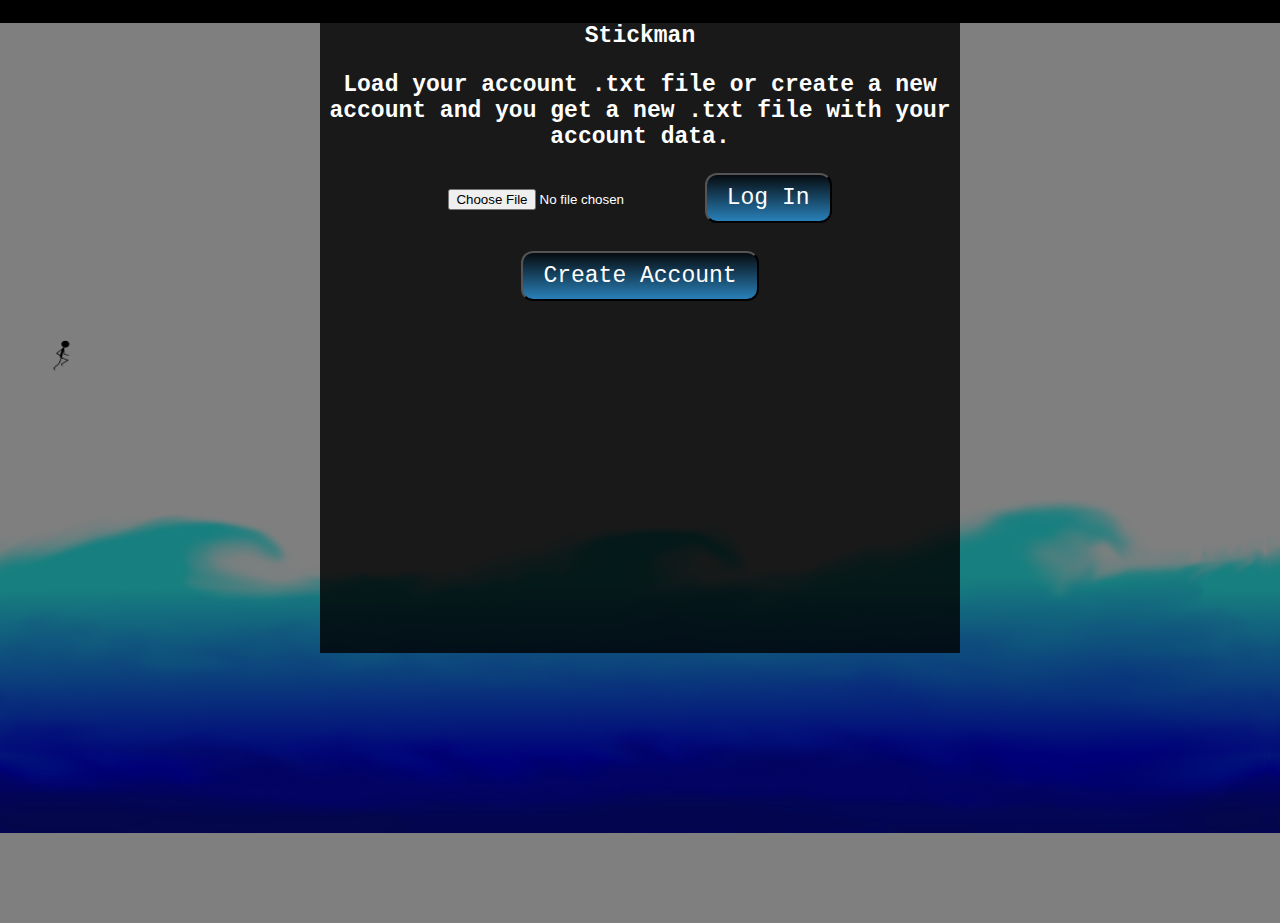
==== commit ba835cf4: "update box2d-2" ====
--- a/JumpNRun/index.html
+++ b/JumpNRun/index.html
@@ -3,14 +3,13 @@
 	<head>
 		<meta charset="utf-8">
 		<title>three.js - pointerlock controls</title>
-        <link rel="stylesheet" href="css/stylesheet.css" />
+        <link rel="stylesheet" type="text/css" href="stylesheet.css" />
 	</head>
 	<body>
         <script src="js/box2d.js" type="text/javascript"></script>
         <script src="js/jquery-1.11.1.min.js" type="text/javascript"></script>
-        <script src="js/Platform.js" type="text/javascript"></script>
-        <script src="js/sly.min.js"></script>
-        <script src="./js/levels/level1.js" type="text/javascript"></script>
+        <script src="js/levels/Platform.js" type="text/javascript"></script>
+
         
           
         <div class="level">
@@ -23,13 +22,17 @@
         
         <div id="menuBackground">
             <div id="mainMenu">
-                <p>Benutzername: </p>
-                <input type="text" >
+                <p>Stickman </p>
+                <p>Load your account .txt file or create a new account and you get a new .txt file with your account data.</p>
+                <input type="file" id="txtFile">
                 <input type="button" value="Log In" id="btn" onclick="location='menu.html'"><br /><br /><br />
                 <input type="button" value="Create Account" id="btn" onclick="location='create_account.html'" />
 
             </div>
         </div>
 
+        <script src="js/levels/level1.js" type="text/javascript"></script>
+        <script src="js/login.js" type="text/javascript"></script>
+
 	</body>
 </html>--- a/JumpNRun/stylesheet.css
+++ b/JumpNRun/stylesheet.css
@@ -0,0 +1,133 @@
+			html, body {
+				width: 100%;
+				height: 100%;
+			}
+
+            body {
+                background-color: #000000;
+                margin: 0;
+                overflow: hidden;
+                font-family: arial;
+                
+                
+            }
+
+            .level {
+                background-image: url(images/background47.png);
+                position: absolute;
+                height: 100%;
+                width: 400%;
+            }
+
+            #stickmanObject {
+                position: absolute;
+                width: 27.5px;
+                height: 37.5px;
+                background-image: url(images/stickmanSprite275right.png);
+                background-position: 0px 0px;
+            }
+
+            .platform {
+                width: 200px;
+                height: 1px;
+                border-top: 2px solid #621616;
+                -webkit-transform: rotate(36deg);
+                -moz-transform: rotate(36deg);
+                -o-transform: rotate(36deg);
+                -ms-transform: rotate(36deg);
+                transform: rotate(36deg);
+                position: absolute;
+                bottom: 50px;
+                left: 250px;
+            }
+
+            #transparentBackground{
+                position: absolute;
+                height: 100%;
+                width: 400%;
+                bottom: auto;
+                background-color: rgba(0, 0, 0, 0.5);
+            }
+
+            #menuBackground{
+                background-color: rgba(0,0,0, 0.8);
+                margin-left:auto;
+                margin-right:auto;
+                width: 50%;
+                height: 70%;
+                position: relative;
+
+            }
+
+            #mainMenu{
+                position: relative;
+                margin-top:0px;
+                font:bold 12px arial, verdana;
+                text-align: center;
+                color: white;
+            }
+
+            #mainMenu > button{
+                position:relative;
+            }
+
+            #btn {
+                background: #060b0f;
+                background-image: -webkit-linear-gradient(top, #060b0f, #2980b9);
+                background-image: -moz-linear-gradient(top, #060b0f, #2980b9);
+                background-image: -ms-linear-gradient(top, #060b0f, #2980b9);
+                background-image: -o-linear-gradient(top, #060b0f, #2980b9);
+                background-image: linear-gradient(to bottom, #060b0f, #2980b9);
+                -webkit-border-radius: 12;
+                -moz-border-radius: 12;
+                border-radius: 12px;
+                font-family: Courier New;
+                color: #ffffff;
+                font-size: 23px;
+                padding: 10px 20px 10px 20px;
+                text-decoration: none;
+            }
+
+            #btn:hover {
+                background: #060b0f;
+                background-image: -webkit-linear-gradient(top, #060b0f, #14364f);
+                background-image: -moz-linear-gradient(top, #060b0f, #14364f);
+                background-image: -ms-linear-gradient(top, #060b0f, #14364f);
+                background-image: -o-linear-gradient(top, #060b0f, #14364f);
+                background-image: linear-gradient(to bottom, #060b0f, #14364f);
+                text-decoration: none;
+            }
+
+            p{
+                font-family: Courier New;
+                color: #ffffff;
+                font-size: 23px;
+
+            }
+
+            #btn_createAccount {
+                background: #060b0f;
+                background-image: -webkit-linear-gradient(top, #060b0f, #2980b9);
+                background-image: -moz-linear-gradient(top, #060b0f, #2980b9);
+                background-image: -ms-linear-gradient(top, #060b0f, #2980b9);
+                background-image: -o-linear-gradient(top, #060b0f, #2980b9);
+                background-image: linear-gradient(to bottom, #060b0f, #2980b9);
+                -webkit-border-radius: 12;
+                -moz-border-radius: 12;
+                border-radius: 12px;
+                font-family: Courier New;
+                color: #ffffff;
+                font-size: 23px;
+                padding: 10px 20px 10px 20px;
+                text-decoration: none;
+            }
+
+            #btn_createAccount:hover {
+                background: #060b0f;
+                background-image: -webkit-linear-gradient(top, #060b0f, #14364f);
+                background-image: -moz-linear-gradient(top, #060b0f, #14364f);
+                background-image: -ms-linear-gradient(top, #060b0f, #14364f);
+                background-image: -o-linear-gradient(top, #060b0f, #14364f);
+                background-image: linear-gradient(to bottom, #060b0f, #14364f);
+                text-decoration: none;
+            }